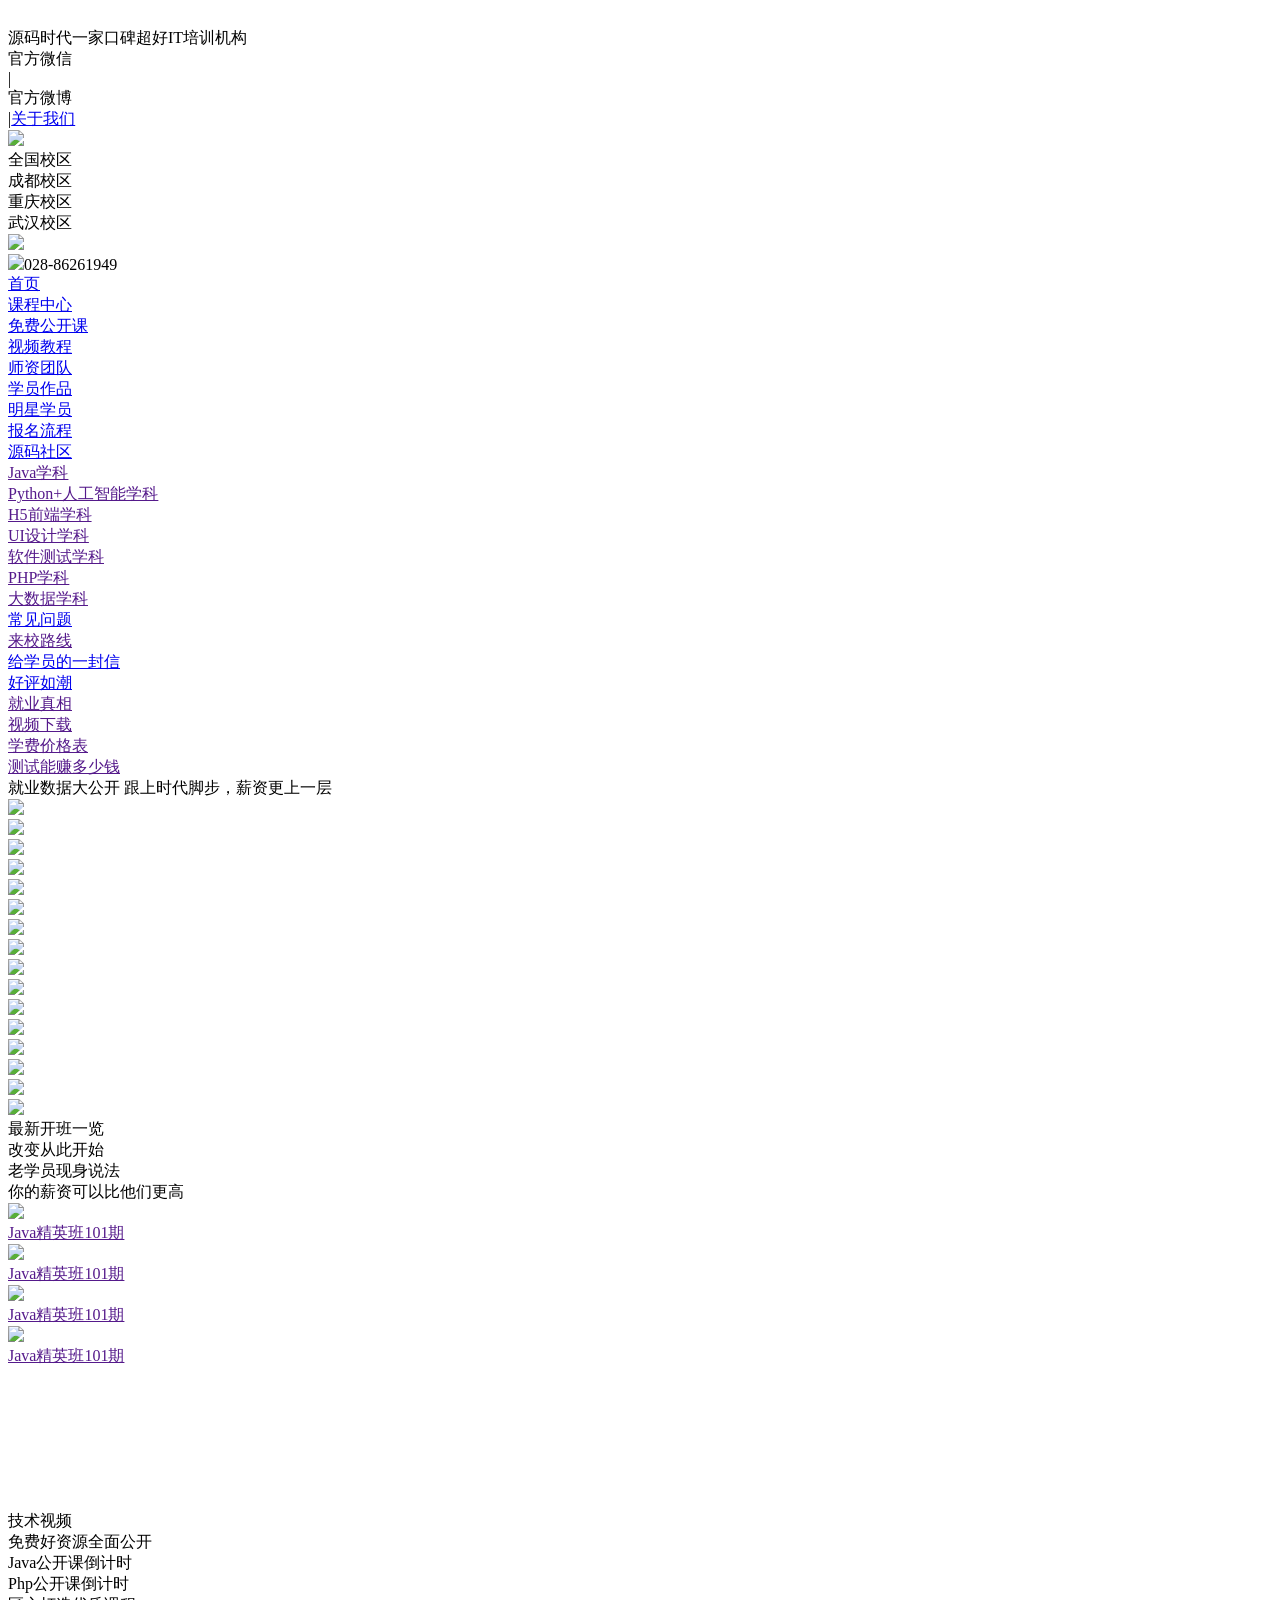
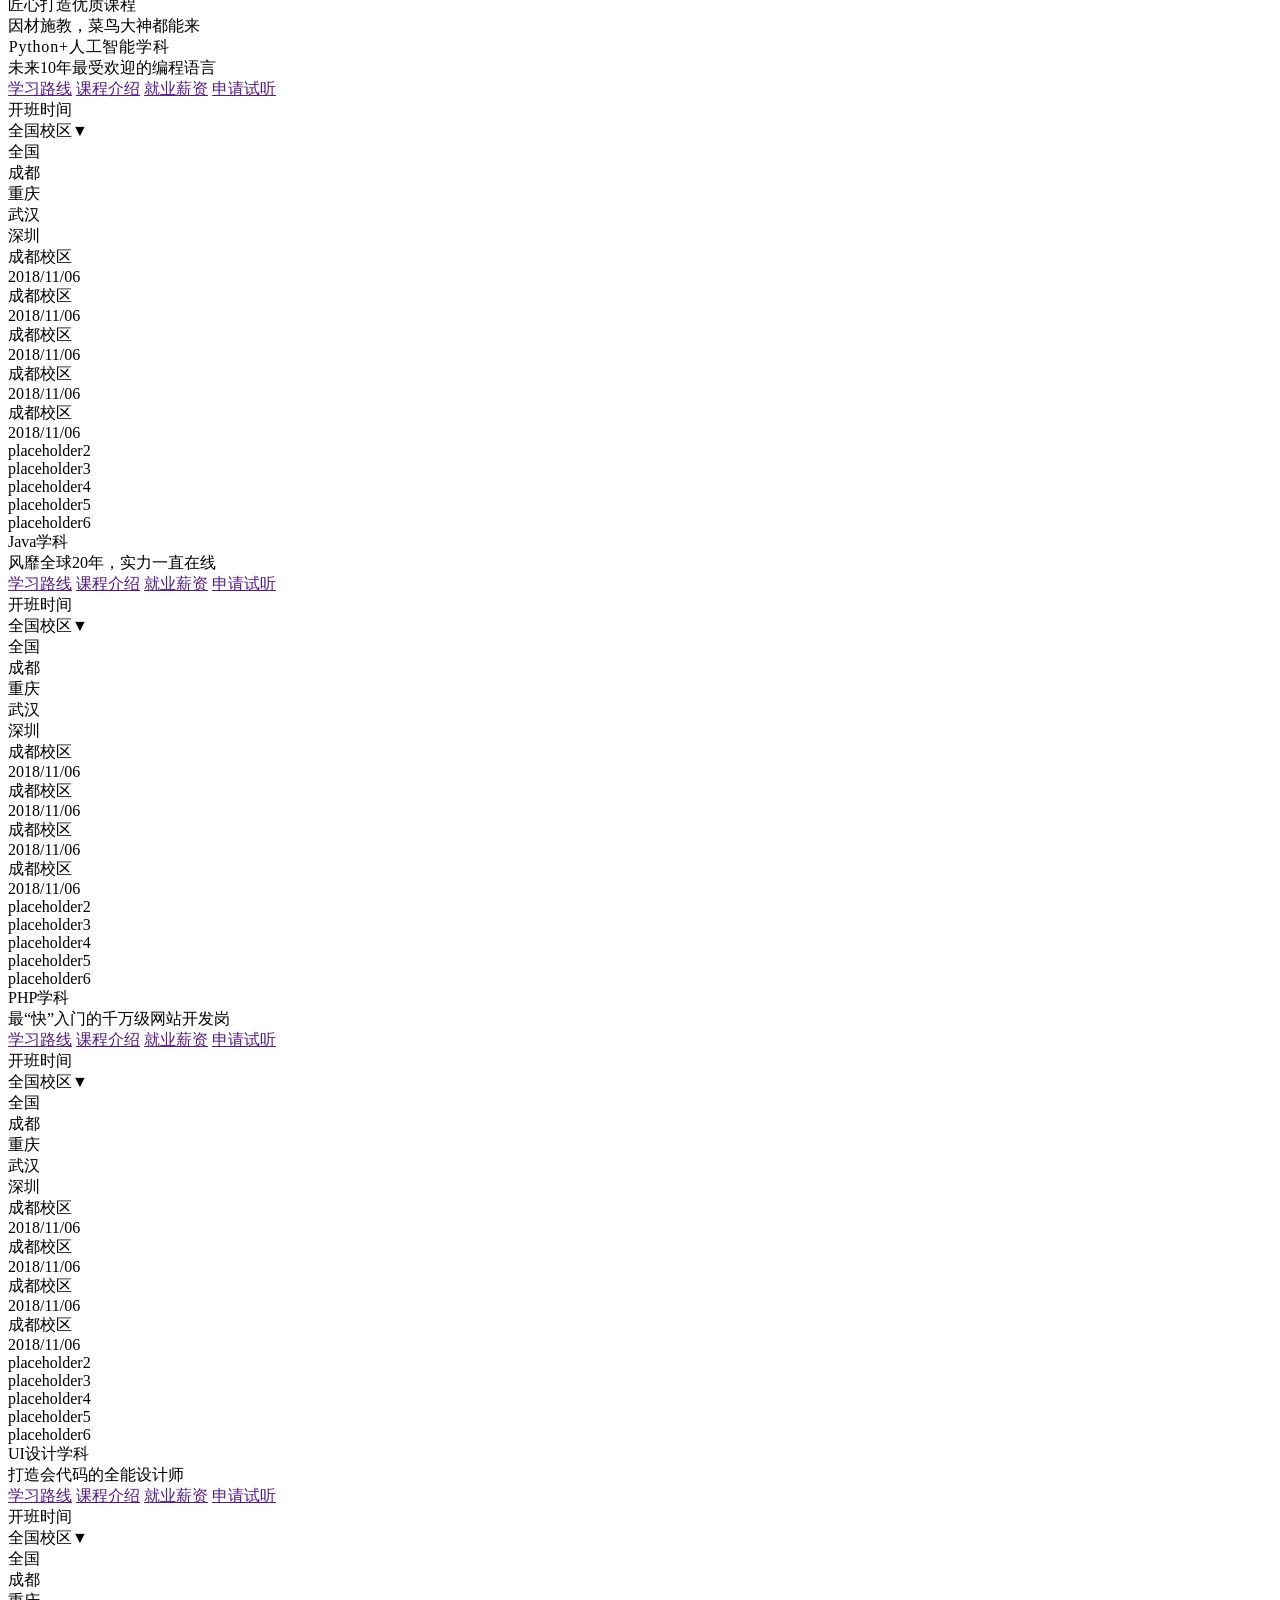
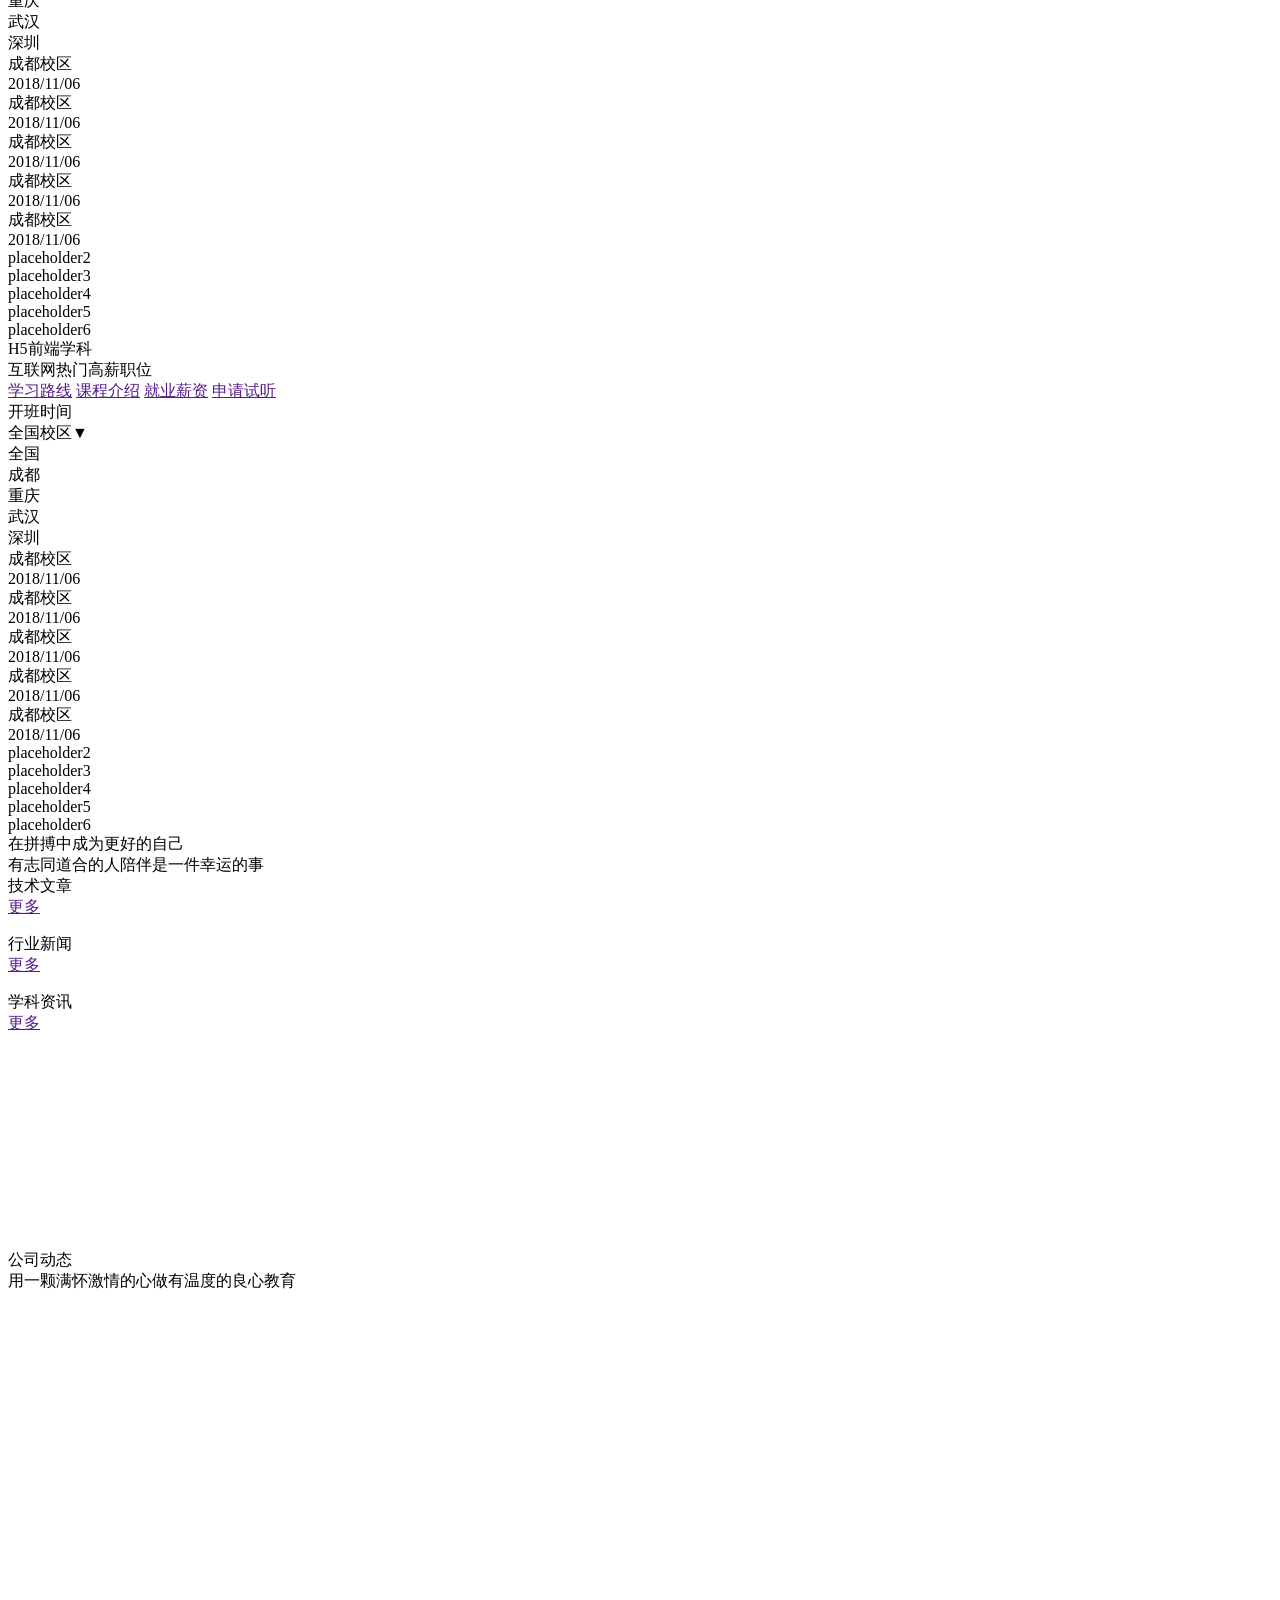
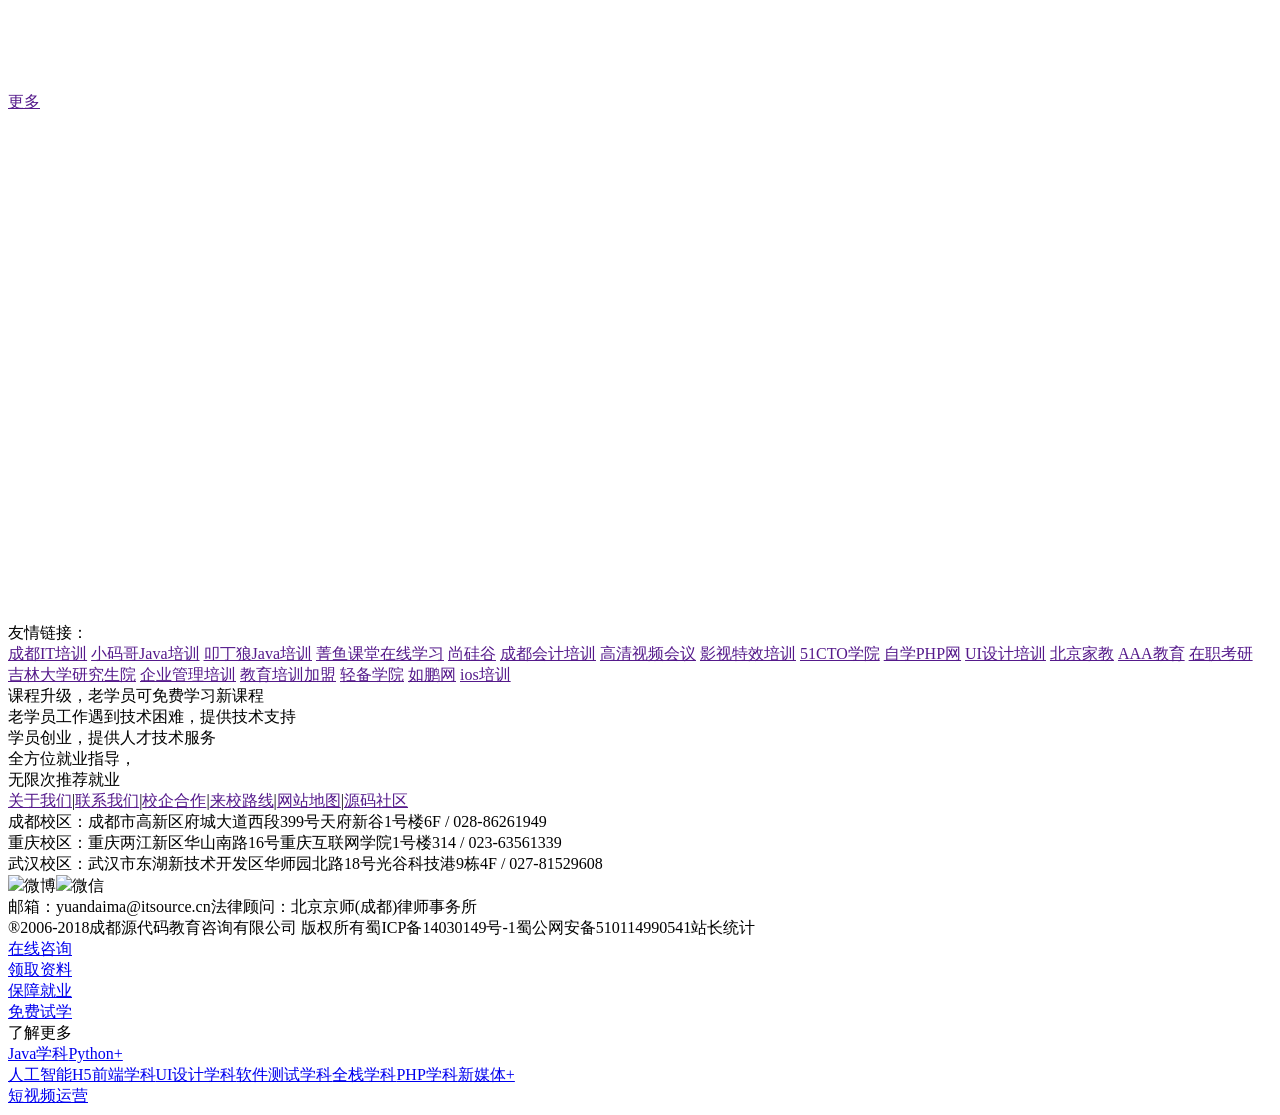
==== src/main/webapp/home/index.html @ 22bced65 "commit" ====
<!DOCTYPE html>
<html lang="zh">
<head>
    <meta charset="utf-8"/>
    <meta http-equiv="X-UA-Compatible" content="IE=edge">
    <meta name="renderer" content="webkit">
    <title></title>

    <link rel="stylesheet" type="text/css" href="/static/home/css/normalize-8.0.0.css"/>
    <link rel="stylesheet" type="text/css" href="/static/home/css/normalize-8.0.0-plus_20181022.css"/>
    <link rel="stylesheet" type="text/css" href="/static/home/css/basic(PC)_20190712.css "/>

    <script src="/static/home/js/jquery-1.12.4.min.js" type="text/javascript" charset="utf-8"></script>
    <link rel="stylesheet" type="text/css" href="/static/home/css/swiper.min.css "/>

    <link rel="stylesheet" type="text/css" href="/static/home/css/categoriesColors(PC)_20181204.css"/>
    <link rel="stylesheet" type="text/css" href="/static/home/css/header(PC)_20181022.css"/>
    <link rel="stylesheet" type="text/css" href="/static/home/css/footer(PC)_20181022.css"/>
    <link rel="stylesheet" type="text/css" href="/static/home/css/side-bar(PC)_20190515.css"/>
    <link rel="stylesheet" type="text/css" href="/static/home/css/index.css "/>
</head>
<body class="flex-box">
<div class="frame header" id="header_banner">
    <div class="container" style="background-image: url(/static/home/img/header_ad.png)"><img
            src="/static/home/img/header_ad.png" style="opacity: 0"/></div>
</div>
<div class="frame header" id="header_wx-wb">
    <div class="panel flex-box">
        <div>源码时代一家口碑超好IT培训机构</div>
        <div>
            <div class="wx">官方微信</div>
            |
            <div class="wb">官方微博</div>
            |<a target="_blank" href="about-us.html">关于我们</a></div>
    </div>
</div>
<div class="frame header" id="header_navigator">
    <div class="panel flex-box">
        <div class="logo_n_regions flex-box"><a class="logo" href="index.html"><img
                src="/static/home/img/header_logo.png"/></a>
            <div class="regions flex-box"><a class="wrapper flex-box activated"
                                             style="background-image: url(/static/home/img/header_region_all.png)"><span
                    class="text">全国校区</span></a>
                <div class="splitter"></div>
                <a class="wrapper flex-box" style="background-image: url(/static/home/img/header_region_cd.png)"><span
                        class="text">成都校区</span></a>
                <div class="splitter"></div>
                <a class="wrapper flex-box" style="background-image: url(/static/home/img/header_region_cq.png)"><span
                        class="text">重庆校区</span></a>
                <div class="splitter"></div>
                <a class="wrapper flex-box" style="background-image: url(/static/home/img/header_region_wh.png)"><span
                        class="text">武汉校区</span></a></div>
        </div>
        <div class="motto_n_phone"><img class="motto" src="/static/home/img/header_motto.png"/>
            <div class="phone"><img class="icon" src="/static/home/img/header_phone_icon.png"/><span>028-86261949</span>
            </div>
        </div>
    </div>
    <div class="panel flex-box">
        <div class="links flex-box"><a target="_blank" href="index.html" class="activated">
            <div class="text">首页</div>
        </a><a target="_blank" href="courseWeb.html" id="categories-menu-trigger">
            <div class="text">课程中心</div>
        </a><a target="_blank" href="public-classes.html">
            <div class="text">免费公开课</div>
        </a><a target="_blank" href="videos.html">
            <div class="text">视频教程</div>
        </a><a target="_blank" href="teachers.html">
            <div class="text">师资团队</div>
        </a><a target="_blank" href="works.html">
            <div class="text">学员作品</div>
        </a><a target="_blank" href="alumns.html">
            <div class="text">明星学员</div>
        </a><a target="_blank" href="enroll.html">
            <div class="text">报名流程</div>
        </a><a target="_blank" href=".html">
            <div class="text">源码社区</div>
        </a></div>
    </div>
    <div id="categories-menu" class="flex-box deactivated"><a class="flex-box" category="java" target="_blank" href="">
        <div class="text">Java学科</div>
    </a><a class="flex-box" category="python" target="_blank" href="">
        <div class="text">Python+人工智能学科</div>
    </a><a class="flex-box" category="h5" target="_blank" href="">
        <div class="text">H5前端学科</div>
    </a><a class="flex-box" category="ui" target="_blank" href="">
        <div class="text">UI设计学科</div>
    </a><a class="flex-box" category="software-test" target="_blank" href="">
        <div class="text">软件测试学科</div>
    </a><a class="flex-box" category="php" target="_blank" href="">
        <div class="text">PHP学科</div>
    </a><a class="flex-box" category="bigdata" target="_blank" href="">
        <div class="text">大数据学科</div>
    </a></div>
</div>
<script>
    $("#categories-menu-trigger").remove();
    $("#categories-menu [category]").each(function () {
        $(this).prepend('<div class="icon" style="background-image: url(/static/home/img/index/category_' + $(this).attr("category") + '_icon.png);"></div>');
    });
    $("#categories-menu").wrap('<div id="categories-menu-wrapper">');
    $("#header_navigator .links").before($("#categories-menu-wrapper"));
    $("#categories-menu").fadeIn(1);
</script>
<div class="frame center">
    <div class="container swiper-container" id="banner">
        <div class="swiper-wrapper" id="img-x">
            <!--轮播图-->
        </div>
        <div class="swiper-pagination"></div>
        <script>
            $(function () {
                var bannerSwiper = new Swiper('#banner.swiper-container', {
                    autoplay: {disableOnInteraction: false},
                    loop: true,
                    pagination: {
                        el: '.swiper-pagination',
                        bulletElement: 'div',
                        clickable: true
                    },
                    lazy: true
                });
                $("#banner .swiper-slide")
                    .mouseenter(function () {
                        bannerSwiper.autoplay.stop();
                    })
                    .mouseleave(function () {
                        bannerSwiper.autoplay.start();
                    });

				//轮播图列表
				$.ajax({
					type:"get",
					url: "/client/indexCarousel",
					success : function(data) {
						$(data).each(function(index,obj) {
							 $(".swiper-wrapper").append('<a target="_blank" href=""  class="swiper-slide swiper-lazy" data-background="'+'..'+obj.path+'"><div class="swiper-lazy-preloader"></div></a>')
						})
					}
				})
            });
        </script>
    </div>
    <div class="container">
        <div class="panel" id="quick-access">
            <div class="content flex-box">
                <div class="wrapper flex-box">
                    <a target="_blank" href="FAQ.html">常见问题</a>
                    <div class="splitter"></div>
                    <a target="_blank" href="">来校路线</a>
                </div>
                <a target="_blank" href="intro.html" class="wrapper flex-box">
                    <div class="icon"
                         style="background-image: url(/static/home/img/index/quick-access1_icon.png), url(/static/home/img/index/quick-access1_icon_hovered.png);"></div>
                    <div class="text">给学员的一封信</div>
                </a>
                <a target="_blank" href="feedbacks.html" class="wrapper flex-box">
                    <div class="icon"
                         style="background-image: url(/static/home/img/index/quick-access2_icon.png), url(/static/home/img/index/quick-access2_icon_hovered.png);"></div>
                    <div class="text">好评如潮</div>
                </a>
                <a target="_blank" href="" class="wrapper flex-box activated">
                    <div class="icon"
                         style="background-image: url(/static/home/img/index/quick-access3_icon.png), url(/static/home/img/index/quick-access3_icon_hovered.png);"></div>
                    <div class="text">就业真相</div>
                </a>
                <a target="_blank" href="" class="wrapper flex-box">
                    <div class="icon"
                         style="background-image: url(/static/home/img/index/quick-access4_icon.png), url(/static/home/img/index/quick-access4_icon_hovered.png);"></div>
                    <div class="text">视频下载</div>
                </a>
                <a target="_blank" href="" class="wrapper flex-box">
                    <div class="icon"
                         style="background-image: url(/static/home/img/index/quick-access5_icon.png), url(/static/home/img/index/quick-access5_icon_hovered.png);"></div>
                    <div class="text">学费价格表</div>
                </a>
                <a target="_blank" href="" class="wrapper flex-box">
                    <div class="icon"
                         style="background-image: url(/static/home/img/index/quick-access6_icon.png), url(/static/home/img/index/quick-access6_icon_hovered.png);"></div>
                    <div class="text">测试能赚多少钱</div>
                </a>
            </div>
            <script>
                $(function () {
                    $("#quick-access").on("mouseenter", "a.wrapper", function () {
                        $(this).siblings(".activated").removeClass("activated").end().addClass("activated");
                    });
                });
            </script>
        </div>
        <div class="panel" id="employment">
            <div class="title-bar flex-box">
                <span class="title">就业数据大公开</span>
                <span class="subtitle">跟上时代脚步，薪资更上一层</span>
            </div>
            <div class="content">
                <div class="flex-box" id="salary-data">
                    <a class="wrapper"
                       style="background-image: url(/static/home/img/index/salary-data_placeholder1.jpg);"
                       target="_blank" href=""></a>
                    <a class="wrapper"
                       style="background-image: url(/static/home/img/index/salary-data_placeholder1.jpg);"
                       target="_blank" href=""></a>
                    <a class="wrapper"
                       style="background-image: url(/static/home/img/index/salary-data_placeholder2.jpg);"
                       target="_blank" href=""></a>
                    <a class="wrapper"
                       style="background-image: url(/static/home/img/index/salary-data_placeholder2.jpg);"
                       target="_blank" href=""></a>
                    <a class="wrapper"
                       style="background-image: url(/static/home/img/index/salary-data_placeholder3.jpg);"
                       target="_blank" href=""></a>
                    <a class="wrapper"
                       style="background-image: url(/static/home/img/index/salary-data_placeholder3.jpg);"
                       target="_blank" href=""></a>
                    <a class="wrapper"
                       style="background-image: url(/static/home/img/index/salary-data_placeholder3.jpg);"
                       target="_blank" href=""></a>
                    <a class="wrapper"
                       style="background-image: url(/static/home/img/index/salary-data_placeholder4.jpg);"
                       target="_blank" href=""></a>
                    <a class="wrapper"
                       style="background-image: url(/static/home/img/index/salary-data_placeholder4.jpg);"
                       target="_blank" href=""></a>
                    <a class="wrapper"
                       style="background-image: url(/static/home/img/index/salary-data_placeholder4.jpg);"
                       target="_blank" href=""></a>
                </div>
                <div id="feedbacks">
                    <div class="swiper-container">
                        <div class="swiper-wrapper">
                            <div class="swiper-slide"><img src="/static/home/img/index/feedback1.png"/></div>
                            <div class="swiper-slide"><img src="/static/home/img/index/feedback2.png"/></div>
                            <div class="swiper-slide"><img src="/static/home/img/index/feedback1.png"/></div>
                            <div class="swiper-slide"><img src="/static/home/img/index/feedback2.png"/></div>
                            <div class="swiper-slide"><img src="/static/home/img/index/feedback1.png"/></div>
                            <div class="swiper-slide"><img src="/static/home/img/index/feedback2.png"/></div>
                            <div class="swiper-slide"><img src="/static/home/img/index/feedback1.png"/></div>
                            <div class="swiper-slide"><img src="/static/home/img/index/feedback2.png"/></div>
                            <div class="swiper-slide"><img src="/static/home/img/index/feedback1.png"/></div>
                            <div class="swiper-slide"><img src="/static/home/img/index/feedback2.png"/></div>
                            <div class="swiper-slide"><img src="/static/home/img/index/feedback1.png"/></div>
                            <div class="swiper-slide"><img src="/static/home/img/index/feedback2.png"/></div>
                            <div class="swiper-slide"><img src="/static/home/img/index/feedback1.png"/></div>
                            <div class="swiper-slide"><img src="/static/home/img/index/feedback2.png"/></div>
                            <div class="swiper-slide"><img src="/static/home/img/index/feedback1.png"/></div>
                            <div class="swiper-slide"><img src="/static/home/img/index/feedback2.png"/></div>
                        </div>
                    </div>
                </div>
            </div>
            <script>
                $(function () {
                    // Swiper.
                    var feedbacksSwiper = new Swiper('#feedbacks .swiper-container', {
                        speed: 3000,
                        autoplay: {disableOnInteraction: false},
                        slidesOffsetBefore: -50,
                        loop: true,
                        disableOnInteraction: false,
                        slidesPerView: 5,
                        lazy: true
                    });
                    $("#feedbacks .swiper-slide")
                        .mouseenter(function () {
                            feedbacksSwiper.autoplay.stop();
                        })
                        .mouseleave(function () {
                            feedbacksSwiper.autoplay.start();
                        });
                });
            </script>
        </div>
        <div class="panel" id="starteds">
            <div class="title-bar flex-box">
                <div class="title">最新开班一览</div>
                <div class="subtitle">改变从此开始</div>
            </div>
            <div class="content flex-box">
                <a target="_blank" href="" class="wrapper">
                    <div class="photo" style="background-image: url(/static/home/img/index/started1.png)"></div>
                    <div class="text ellipsis-line" title="标题标题标题标题标题标题标题标题"></div>
                </a>
                <a target="_blank" href="" class="wrapper">
                    <div class="photo" style="background-image: url(/static/home/img/index/started1.png)"></div>
                    <div class="text ellipsis-line" title="标题标题标题标题标题标题标题标题"></div>
                </a>
                <a target="_blank" href="" class="wrapper">
                    <div class="photo" style="background-image: url(/static/home/img/index/started1.png)"></div>
                    <div class="text ellipsis-line" title="标题标题标题标题标题标题标题标题"></div>
                </a>
                <a target="_blank" href="" class="wrapper">
                    <div class="photo" style="background-image: url(/static/home/img/index/started1.png)"></div>
                    <div class="text ellipsis-line" title="标题标题标题标题标题标题标题标题"></div>
                </a>
            </div>
        </div>
        <div class="panel" id="alumn">
            <div class="title-bar flex-box">
                <div class="title">老学员现身说法</div>
                <div class="subtitle">你的薪资可以比他们更高</div>
            </div>
            <div class="content flex-box">
                <a target="_blank" href="" class="wrapper">
                    <div class="photo-wrapper" style="background-image:url(/static/home/img/index/alumn_photo.jpg)">
                        <div class="play flex-box">
                            <img src="/static/home/img/index/alumn_play.png"/>
                        </div>
                    </div>
                    <div class="text-wrapper ">
                        <div class="grade">Java精英班101期</div>
                        <div class="description ellipsis-line" title="标题标题标题标题标题标题标题标题标题标题标题标题标题标题标题标题"></div>
                    </div>
                </a>
                <a target="_blank" href="" class="wrapper">
                    <div class="photo-wrapper" style="background-image:url(/static/home/img/index/alumn_photo.jpg)">
                        <div class="play flex-box">
                            <img src="/static/home/img/index/alumn_play.png"/>
                        </div>
                    </div>
                    <div class="text-wrapper ellipsis-line">
                        <div class="grade">Java精英班101期</div>
                        <div class="description" title="标题标题标题标题标题标题标题标题"></div>
                    </div>
                </a>
                <a target="_blank" href="" class="wrapper">
                    <div class="photo-wrapper" style="background-image:url(/static/home/img/index/alumn_photo.jpg)">
                        <div class="play flex-box">
                            <img src="/static/home/img/index/alumn_play.png"/>
                        </div>
                    </div>
                    <div class="text-wrapper ellipsis-line">
                        <div class="grade">Java精英班101期</div>
                        <div class="description" title="标题标题标题标题标题标题标题标题"></div>
                    </div>
                </a>
                <a target="_blank" href="" class="wrapper">
                    <div class="photo-wrapper" style="background-image:url(/static/home/img/index/alumn_photo.jpg)">
                        <div class="play flex-box">
                            <img src="/static/home/img/index/alumn_play.png"/>
                        </div>
                    </div>
                    <div class="text-wrapper ellipsis-line">
                        <div class="grade">Java精英班101期</div>
                        <div class="description" title="标题标题标题标题标题标题标题标题"></div>
                    </div>
                </a>
            </div>
            <div id="memo">
                <div class="swiper-container">
                    <div class="swiper-wrapper">
                        <div class="swiper-slide"><img class="swiper-lazy"
                                                       data-src="/static/home/img/index/alumn_memo.png"/>
                            <div class="swiper-lazy-preloader"></div>
                        </div>
                        <div class="swiper-slide"><img class="swiper-lazy"
                                                       data-src="/static/home/img/index/alumn_memo.png"/>
                            <div class="swiper-lazy-preloader"></div>
                        </div>
                        <div class="swiper-slide"><img class="swiper-lazy"
                                                       data-src="/static/home/img/index/alumn_memo.png"/>
                            <div class="swiper-lazy-preloader"></div>
                        </div>
                        <div class="swiper-slide"><img class="swiper-lazy"
                                                       data-src="/static/home/img/index/alumn_memo.png"/>
                            <div class="swiper-lazy-preloader"></div>
                        </div>
                        <div class="swiper-slide"><img class="swiper-lazy"
                                                       data-src="/static/home/img/index/alumn_memo.png"/>
                            <div class="swiper-lazy-preloader"></div>
                        </div>
                        <div class="swiper-slide"><img class="swiper-lazy"
                                                       data-src="/static/home/img/index/alumn_memo.png"/>
                            <div class="swiper-lazy-preloader"></div>
                        </div>
                        <div class="swiper-slide"><img class="swiper-lazy"
                                                       data-src="/static/home/img/index/alumn_memo.png"/>
                            <div class="swiper-lazy-preloader"></div>
                        </div>
                        <div class="swiper-slide"><img class="swiper-lazy"
                                                       data-src="/static/home/img/index/alumn_memo.png"/>
                            <div class="swiper-lazy-preloader"></div>
                        </div>
                    </div>
                </div>
            </div>
            <script>
                $(function () {
                    // Swiper.
                    var memoSwiper = new Swiper('#memo .swiper-container', {
                        speed: 3000,
                        autoplay: {disableOnInteraction: false},
                        loop: true,
                        disableOnInteraction: false,
                        slidesOffsetBefore: 84,
                        slidesPerView: 4,
                        lazy: true
                    });
                    $("#memo .swiper-slide")
                        .mouseenter(function () {
                            memoSwiper.autoplay.stop();
                        })
                        .mouseleave(function () {
                            memoSwiper.autoplay.start();
                        });
                });
            </script>
        </div>
        <div class="panel" id="tech-video">
            <div class="title-bar flex-box">
                <div class="title">技术视频</div>
                <div class="subtitle">免费好资源全面公开</div>
            </div>
            <div class="content flex-box">
                <div class="swiper-container" id="tech-video-left">
                    <div class="swiper-wrapper">
                        <div class="swiper-slide swiper-lazy"
                             data-background="/static/home/img/index/tech-video_left1.png">
                            <div class="swiper-lazy-preloader"></div>
                            <div class="mask flex-box">
                                <div class="timer">
                                    <div data-countdown="2020/1/28 12:00:00"></div>
                                    <div>Java公开课倒计时</div>
                                </div>
                            </div>
                        </div>
                        <div class="swiper-slide swiper-lazy"
                             data-background="/static/home/img/index/placeholder_600x400.png">
                            <div class="swiper-lazy-preloader"></div>
                            <div class="mask flex-box">
                                <!--<div class="timer">
                                    <div data-countdown="2021/1/28 12:00:00"></div>
                                    <div>划水公开课倒计时</div>
                                </div>-->
                            </div>
                        </div>
                        <div class="swiper-slide swiper-lazy"
                             data-background="/static/home/img/index/tech-video_left1.png">
                            <div class="swiper-lazy-preloader"></div>
                            <div class="mask flex-box">
                                <div class="timer">
                                    <div data-countdown="2022/1/28 12:00:00"></div>
                                    <div>Php公开课倒计时</div>
                                </div>
                            </div>
                        </div>
                        <div class="swiper-slide swiper-lazy"
                             data-background="/static/home/img/index/placeholder_600x400.png">
                            <div class="swiper-lazy-preloader"></div>
                            <!--<div class="mask flex-box">
                                <div class="timer">
                                    <div data-countdown="2023/1/28 12:00:00"></div>
                                    <div>摸鱼公开课倒计时</div>
                                </div>
                            </div>-->
                        </div>
                    </div>
                    <div class="swiper-button-prev deactivated"></div>
                    <div class="swiper-button-next deactivated"></div>
                    <div class="swiper-pagination"></div>
                </div>
                <div class="flex-box" id="tech-video-right">
                    <a target="_blank" href="" class="wrapper"
                       style="background-image: url(/static/home/img/index/tech-video_right1.png);"></a>
                    <a target="_blank" href="" class="wrapper"
                       style="background-image: url(/static/home/img/index/tech-video_right2.png);"></a>
                    <a target="_blank" href="" class="wrapper"
                       style="background-image: url(/static/home/img/index/tech-video_right3.png);"></a>
                    <a target="_blank" href="" class="wrapper"
                       style="background-image: url(/static/home/img/index/tech-video_right4.png);"></a>
                    <a target="_blank" href="" class="wrapper"
                       style="background-image: url(/static/home/img/index/tech-video_right5.png);"></a>
                    <a target="_blank" href="" class="wrapper"
                       style="background-image: url(/static/home/img/index/tech-video_right6.png);"></a>
                    <a target="_blank" href="" class="wrapper"
                       style="background-image: url(/static/home/img/index/tech-video_right7.png);"></a>
                    <a target="_blank" href="" class="wrapper"
                       style="background-image: url(/static/home/img/index/tech-video_right8.png);"></a>
                    <a target="_blank" href="" class="wrapper"
                       style="background-image: url(/static/home/img/index/tech-video_right9.png);"></a>
                </div>
            </div>
            <script>
                $(function () {
                    // Swiper.
                    var techVideoSwiper = new Swiper('#tech-video-left.swiper-container', {
                        autoplay: {disableOnInteraction: false},
                        loop: true,
                        navigation: {
                            nextEl: '.swiper-button-next',
                            prevEl: '.swiper-button-prev',
                        },
                        pagination: {
                            el: '.swiper-pagination',
                            bulletElement: 'div',
                            clickable: true
                        },
                        lazy: true
                    });
                    $("#tech-video-left")
                        .mouseenter(function () {
                            $("#tech-video-left .swiper-button-prev, #tech-video-left .swiper-button-next").removeClass("deactivated");
                        })
                        .mouseleave(function () {
                            $("#tech-video-left .swiper-button-prev, #tech-video-left .swiper-button-next").addClass("deactivated");
                        });
                    $("#tech-video-left .swiper-slide")
                        .mouseenter(function () {
                            techVideoSwiper.autoplay.stop();
                        })
                        .mouseleave(function () {
                            techVideoSwiper.autoplay.start();
                        });

                    // Countdown.
                    $('#tech-video-left [data-countdown]').each(function () {
                        var $_this = $(this), finalDate = $(this).data('countdown');
                        $_this.countdown(finalDate)
                            .on('update.countdown', function (event) {
                                var deadline = event.strftime('<b>%D</b>天 <b>%H</b>时 <b>%M</b>分 <b>%S</b>秒');
                                $_this.html(deadline);
                            })
                            .on('finish.countdown', function (event) {
                                $_this.html('<div>已过期</div>');
                            });
                    });

                    // Hover aniamte.
                    $("#tech-video-right .wrapper").append('<div class="halo a"></div><div class="halo b"></div><div class="halo c"></div><div class="halo d"></div>');
                });
            </script>
        </div>
        <div class="panel" id="courses-center">
            <div class="title-bar flex-box">
                <div class="title">匠心打造优质课程</div>
                <div class="subtitle">因材施教，菜鸟大神都能来</div>
            </div>
            <div class="content flex-box" category="python">
                <div class="banner">
                    <div class="sectitle" style="letter-spacing: 0.05em; text-indent: 0.05em;">Python+人工智能学科</div>
                    <div class="subsectitle">未来10年最受欢迎的编程语言</div>
                </div>
                <div class="class flex-box">
                    <div class="links flex-box">
                        <a target="_blank" href="" class="wrapper">学习路线</a>
                        <a target="_blank" href="" class="wrapper">课程介绍</a>
                        <a target="_blank" href="" class="wrapper">就业薪资</a>
                        <a target="_blank" href="" class="wrapper">申请试听</a>
                    </div>
                    <div class="ads swiper-container">
                        <div class="swiper-wrapper">
                            <div class="swiper-slide"
                                 style="background-image: url(/static/home/img/index/course_ads_placeholder.png)"></div>
                            <div class="swiper-slide"
                                 style="background-image: url(/static/home/img/index/placeholder_550x110.png)"></div>
                        </div>
                    </div>
                </div>
                <div class="date-list">
                    <div class="sectitle-bar flex-box">
                        <div class="sectitle">开班时间</div>
                        <div class="region">
                            <div class="selected"><span class="text">全国</span>校区<span class="select">▼</span></div>
                            <div class="candidates flex-box" tabs-keel="region-python">
                                <div class="candidate tab active">全国</div>
                                <div class="candidate tab">成都</div>
                                <div class="candidate tab">重庆</div>
                                <div class="candidate tab">武汉</div>
                                <div class="candidate tab">深圳</div>
                            </div>
                        </div>
                    </div>
                    <div tabs-panels-keel="region-python">
                        <div class="tab-panel active">
                            <div class="flex-box" isclassopened="true">
                                <div class="region">成都校区</div>
                                <div class="date">2018/11/06</div>
                                <a class="entrance" target="_blank" href=""></a>
                            </div>
                            <div class="flex-box" isclassopened="true">
                                <div class="region">成都校区</div>
                                <div class="date">2018/11/06</div>
                                <a class="entrance" target="_blank" href=""></a>
                            </div>
                            <div class="flex-box" isclassopened="true">
                                <div class="region">成都校区</div>
                                <div class="date">2018/11/06</div>
                                <a class="entrance" target="_blank" href=""></a>
                            </div>
                            <div class="flex-box" isclassopened="false">
                                <div class="region">成都校区</div>
                                <div class="date">2018/11/06</div>
                                <a class="entrance" target="_blank" href=""></a>
                            </div>
                            <div class="flex-box" isclassopened="false">
                                <div class="region">成都校区</div>
                                <div class="date">2018/11/06</div>
                                <a class="entrance" target="_blank" href=""></a>
                            </div>
                        </div>
                        <div class="tab-panel">
                            placeholder2
                        </div>
                        <div class="tab-panel">
                            placeholder3
                        </div>
                        <div class="tab-panel">
                            placeholder4
                        </div>
                        <div class="tab-panel">
                            placeholder5
                        </div>
                        <div class="tab-panel">
                            placeholder6
                        </div>
                    </div>
                </div>
            </div>
            <div class="content flex-box" category="java">
                <div class="banner">
                    <div class="sectitle">Java学科</div>
                    <div class="subsectitle">风靡全球20年，实力一直在线</div>
                </div>
                <div class="class flex-box">
                    <div class="links flex-box">
                        <a target="_blank" href="" class="wrapper">学习路线</a>
                        <a target="_blank" href="" class="wrapper">课程介绍</a>
                        <a target="_blank" href="" class="wrapper">就业薪资</a>
                        <a target="_blank" href="" class="wrapper">申请试听</a>
                    </div>
                    <div class="ads swiper-container">
                        <div class="swiper-wrapper">
                            <div class="swiper-slide swiper-lazy"
                                 data-background="/static/home/img/index/course_ads_placeholder.png"></div>
                            <div class="swiper-slide swiper-lazy"
                                 data-background="/static/home/img/index/placeholder_550x110.png"></div>
                        </div>
                    </div>
                </div>
                <div class="date-list">
                    <div class="sectitle-bar flex-box">
                        <div class="sectitle">开班时间</div>
                        <div class="region">
                            <div class="selected"><span class="text">全国</span>校区<span class="select">▼</span></div>
                            <div class="candidates flex-box" tabs-keel="region-java">
                                <div class="candidate tab active">全国</div>
                                <div class="candidate tab">成都</div>
                                <div class="candidate tab">重庆</div>
                                <div class="candidate tab">武汉</div>
                                <div class="candidate tab">深圳</div>
                            </div>
                        </div>
                    </div>
                    <div tabs-panels-keel="region-java">
                        <div class="tab-panel active">
                            <div class="flex-box" isclassopened="true">
                                <div class="region">成都校区</div>
                                <div class="date">2018/11/06</div>
                                <a class="entrance" target="_blank" href=""></a>
                            </div>
                            <div class="flex-box" isclassopened="true">
                                <div class="region">成都校区</div>
                                <div class="date">2018/11/06</div>
                                <a class="entrance" target="_blank" href=""></a>
                            </div>
                            <div class="flex-box" isclassopened="false">
                                <div class="region">成都校区</div>
                                <div class="date">2018/11/06</div>
                                <a class="entrance" target="_blank" href=""></a>
                            </div>
                            <div class="flex-box" isclassopened="false">
                                <div class="region">成都校区</div>
                                <div class="date">2018/11/06</div>
                                <a class="entrance" target="_blank" href=""></a>
                            </div>
                        </div>
                        <div class="tab-panel">
                            placeholder2
                        </div>
                        <div class="tab-panel">
                            placeholder3
                        </div>
                        <div class="tab-panel">
                            placeholder4
                        </div>
                        <div class="tab-panel">
                            placeholder5
                        </div>
                        <div class="tab-panel">
                            placeholder6
                        </div>
                    </div>
                </div>
            </div>
            <div class="content flex-box" category="php">
                <div class="banner">
                    <div class="sectitle">PHP学科</div>
                    <div class="subsectitle">最“快”入门的千万级网站开发岗</div>
                </div>
                <div class="class flex-box">
                    <div class="links flex-box">
                        <a target="_blank" href="" class="wrapper">学习路线</a>
                        <a target="_blank" href="" class="wrapper">课程介绍</a>
                        <a target="_blank" href="" class="wrapper">就业薪资</a>
                        <a target="_blank" href="" class="wrapper">申请试听</a>
                    </div>
                    <div class="ads swiper-container">
                        <div class="swiper-wrapper">
                            <div class="swiper-slide swiper-lazy"
                                 data-background="/static/home/img/index/course_ads_placeholder.png"></div>
                            <div class="swiper-slide swiper-lazy"
                                 data-background="/static/home/img/index/placeholder_550x110.png"></div>
                        </div>
                    </div>
                </div>
                <div class="date-list">
                    <div class="sectitle-bar flex-box">
                        <div class="sectitle">开班时间</div>
                        <div class="region">
                            <div class="selected"><span class="text">全国</span>校区<span class="select">▼</span></div>
                            <div class="candidates flex-box" tabs-keel="region-php">
                                <div class="candidate tab active">全国</div>
                                <div class="candidate tab">成都</div>
                                <div class="candidate tab">重庆</div>
                                <div class="candidate tab">武汉</div>
                                <div class="candidate tab">深圳</div>
                            </div>
                        </div>
                    </div>
                    <div tabs-panels-keel="region-php">
                        <div class="tab-panel active">
                            <div class="flex-box" isclassopened="true">
                                <div class="region">成都校区</div>
                                <div class="date">2018/11/06</div>
                                <a class="entrance" target="_blank" href=""></a>
                            </div>
                            <div class="flex-box" isclassopened="false">
                                <div class="region">成都校区</div>
                                <div class="date">2018/11/06</div>
                                <a class="entrance" target="_blank" href=""></a>
                            </div>
                            <div class="flex-box" isclassopened="false">
                                <div class="region">成都校区</div>
                                <div class="date">2018/11/06</div>
                                <a class="entrance" target="_blank" href=""></a>
                            </div>
                            <div class="flex-box" isclassopened="false">
                                <div class="region">成都校区</div>
                                <div class="date">2018/11/06</div>
                                <a class="entrance" target="_blank" href=""></a>
                            </div>
                        </div>
                        <div class="tab-panel">
                            placeholder2
                        </div>
                        <div class="tab-panel">
                            placeholder3
                        </div>
                        <div class="tab-panel">
                            placeholder4
                        </div>
                        <div class="tab-panel">
                            placeholder5
                        </div>
                        <div class="tab-panel">
                            placeholder6
                        </div>
                    </div>
                </div>
            </div>
            <div class="content flex-box" category="ui">
                <div class="banner">
                    <div class="sectitle">UI设计学科</div>
                    <div class="subsectitle">打造会代码的全能设计师</div>
                </div>
                <div class="class flex-box">
                    <div class="links flex-box">
                        <a target="_blank" href="" class="wrapper">学习路线</a>
                        <a target="_blank" href="" class="wrapper">课程介绍</a>
                        <a target="_blank" href="" class="wrapper">就业薪资</a>
                        <a target="_blank" href="" class="wrapper">申请试听</a>
                    </div>
                    <div class="ads swiper-container">
                        <div class="swiper-wrapper">
                            <div class="swiper-slide swiper-lazy"
                                 data-background="/static/home/img/index/course_ads_placeholder.png"></div>
                            <div class="swiper-slide swiper-lazy"
                                 data-background="/static/home/img/index/placeholder_550x110.png"></div>
                        </div>
                    </div>
                </div>
                <div class="date-list">
                    <div class="sectitle-bar flex-box">
                        <div class="sectitle">开班时间</div>
                        <div class="region">
                            <div class="selected"><span class="text">全国</span>校区<span class="select">▼</span></div>
                            <div class="candidates flex-box" tabs-keel="region-ui">
                                <div class="candidate tab active">全国</div>
                                <div class="candidate tab">成都</div>
                                <div class="candidate tab">重庆</div>
                                <div class="candidate tab">武汉</div>
                                <div class="candidate tab">深圳</div>
                            </div>
                        </div>
                    </div>
                    <div tabs-panels-keel="region-ui">
                        <div class="tab-panel active">
                            <div class="flex-box" isclassopened="true">
                                <div class="region">成都校区</div>
                                <div class="date">2018/11/06</div>
                                <a class="entrance" target="_blank" href=""></a>
                            </div>
                            <div class="flex-box" isclassopened="true">
                                <div class="region">成都校区</div>
                                <div class="date">2018/11/06</div>
                                <a class="entrance" target="_blank" href=""></a>
                            </div>
                            <div class="flex-box" isclassopened="true">
                                <div class="region">成都校区</div>
                                <div class="date">2018/11/06</div>
                                <a class="entrance" target="_blank" href=""></a>
                            </div>
                            <div class="flex-box" isclassopened="false">
                                <div class="region">成都校区</div>
                                <div class="date">2018/11/06</div>
                                <a class="entrance" target="_blank" href=""></a>
                            </div>
                            <div class="flex-box" isclassopened="false">
                                <div class="region">成都校区</div>
                                <div class="date">2018/11/06</div>
                                <a class="entrance" target="_blank" href=""></a>
                            </div>
                        </div>
                        <div class="tab-panel">
                            placeholder2
                        </div>
                        <div class="tab-panel">
                            placeholder3
                        </div>
                        <div class="tab-panel">
                            placeholder4
                        </div>
                        <div class="tab-panel">
                            placeholder5
                        </div>
                        <div class="tab-panel">
                            placeholder6
                        </div>
                    </div>
                </div>
            </div>
            <div class="content flex-box" category="h5">
                <div class="banner">
                    <div class="sectitle">H5前端学科</div>
                    <div class="subsectitle">互联网热门高薪职位</div>
                </div>
                <div class="class flex-box">
                    <div class="links flex-box">
                        <a target="_blank" href="" class="wrapper">学习路线</a>
                        <a target="_blank" href="" class="wrapper">课程介绍</a>
                        <a target="_blank" href="" class="wrapper">就业薪资</a>
                        <a target="_blank" href="" class="wrapper">申请试听</a>
                    </div>
                    <div class="ads swiper-container">
                        <div class="swiper-wrapper">
                            <div class="swiper-slide swiper-lazy"
                                 data-background="/static/home/img/index/course_ads_placeholder.png"></div>
                            <div class="swiper-slide swiper-lazy"
                                 data-background="/static/home/img/index/placeholder_550x110.png"></div>
                        </div>
                    </div>
                </div>
                <div class="date-list">
                    <div class="sectitle-bar flex-box">
                        <div class="sectitle">开班时间</div>
                        <div class="region">
                            <div class="selected"><span class="text">全国</span>校区<span class="select">▼</span></div>
                            <div class="candidates flex-box" tabs-keel="region-h5">
                                <div class="candidate tab active">全国</div>
                                <div class="candidate tab">成都</div>
                                <div class="candidate tab">重庆</div>
                                <div class="candidate tab">武汉</div>
                                <div class="candidate tab">深圳</div>
                            </div>
                        </div>
                    </div>
                    <div tabs-panels-keel="region-h5">
                        <div class="tab-panel active">
                            <div class="flex-box" isclassopened="true">
                                <div class="region">成都校区</div>
                                <div class="date">2018/11/06</div>
                                <a class="entrance" target="_blank" href=""></a>
                            </div>
                            <div class="flex-box" isclassopened="true">
                                <div class="region">成都校区</div>
                                <div class="date">2018/11/06</div>
                                <a class="entrance" target="_blank" href=""></a>
                            </div>
                            <div class="flex-box" isclassopened="false">
                                <div class="region">成都校区</div>
                                <div class="date">2018/11/06</div>
                                <a class="entrance" target="_blank" href=""></a>
                            </div>
                            <div class="flex-box" isclassopened="false">
                                <div class="region">成都校区</div>
                                <div class="date">2018/11/06</div>
                                <a class="entrance" target="_blank" href=""></a>
                            </div>
                            <div class="flex-box" isclassopened="false">
                                <div class="region">成都校区</div>
                                <div class="date">2018/11/06</div>
                                <a class="entrance" target="_blank" href=""></a>
                            </div>
                        </div>
                        <div class="tab-panel">
                            placeholder2
                        </div>
                        <div class="tab-panel">
                            placeholder3
                        </div>
                        <div class="tab-panel">
                            placeholder4
                        </div>
                        <div class="tab-panel">
                            placeholder5
                        </div>
                        <div class="tab-panel">
                            placeholder6
                        </div>
                    </div>
                </div>
            </div>
            <script>
                $(function () {
                    // Banner.
                    $("#courses-center .banner").each(function () {
                        $(this).css("background-image", "url(/static/home/img/index/course_" + $(this).closest("[category]").attr("category") + "_banner_bg.png)");
                    });
                    // Links.
                    $("#courses-center .links >*").each(function () {
                        $(this).css("background-image", "url(/static/home/img/index/course_" + $(this).closest("[category]").attr("category") + "_link" + ($(this).index() + 1) + "_icon.png)");
                    });

                    // Region.
                    var slideRegionUp = function ($_region) {
                        $_region.find(".candidates").stop().slideUp();
                        $_region.find(".selected")
                            .removeClass("activated")
                            .find(".text").text($_region.find(".active").text());
                    }
                    $("#courses-center .region").each(function () {
                        var $_region = $(this);
                        $_region
                            .on("click", ".selected", function (e) {
                                e.stopPropagation();
                                var $_this = $(this);
                                setTimeout(function () {
                                    $_this.toggleClass("activated");
                                    var $_candidates = $_region.find(".candidates");
                                    var _flex = function () {
                                        if ($_candidates.is(":visible")) {
                                            $_candidates.css('display', 'flex');
                                        }
                                    }
                                    $_candidates.stop().slideToggle(_flex);
                                }, 1);
                            })
                            .on("click", ".candidate", function () {
                                var $_this = $(this);
                                setTimeout(function () {
                                    slideRegionUp($_this);
                                }, 1);
                            });
                    });
                    $("body").on("click", function () {
                        slideRegionUp($("#courses-center .region .selected.activated").parent());
                    });


                    // All ad carousel set here.
                    var courseSwipers = [];
                    var initialAdCarousels = function (selectors) {
                        for (var i = 0; i < selectors.length; i++) {
                            courseSwipers.push(
                                new Swiper(selectors[i], {
                                    autoplay: {disableOnInteraction: false},
                                    loop: true,
                                    lazy: true
                                })
                            );
                        }

                        jQuery.each(courseSwipers, function (index, elem) {
                            $("#courses-center .content").eq(index).find(".swiper-slide")
                                .mouseenter(function () {
                                    elem.autoplay.stop();
                                })
                                .mouseleave(function () {
                                    elem.autoplay.start();
                                });
                        });
                    }
                    initialAdCarousels([
                        "#courses-center [category=python] .ads.swiper-container",
                        "#courses-center [category=java] .ads.swiper-container",
                        "#courses-center [category=php] .ads.swiper-container",
                        "#courses-center [category=ui] .ads.swiper-container",
                        "#courses-center [category=h5] .ads.swiper-container"
                    ]);
                });
            </script>
        </div>
        <div class="panel" id="activities">
            <div class="title-bar flex-box">
                <div class="title">在拼搏中成为更好的自己</div>
                <div class="subtitle">有志同道合的人陪伴是一件幸运的事</div>
            </div>
            <div class="content flex-box">
                <a target="_blank" href="" class="wrapper">
                    <div class="photo"
                         style="background-image: url(/static/home/img/index/placeholder_270x180.png)"></div>
                    <div class="text ellipsis-line" title="标题标题标题标题标题标题标题标题"></div>
                </a>
                <a target="_blank" href="" class="wrapper">
                    <div class="photo"
                         style="background-image: url(/static/home/img/index/placeholder_270x180.png)"></div>
                    <div class="text ellipsis-line" title="标题标题标题标题标题标题标题标题"></div>
                </a>
                <a target="_blank" href="" class="wrapper">
                    <div class="photo"
                         style="background-image: url(/static/home/img/index/placeholder_270x180.png)"></div>
                    <div class="text ellipsis-line" title="标题标题标题标题标题标题标题标题"></div>
                </a>
                <a target="_blank" href="" class="wrapper">
                    <div class="photo"
                         style="background-image: url(/static/home/img/index/placeholder_270x180.png)"></div>
                    <div class="text ellipsis-line" title="标题标题标题标题标题标题标题标题"></div>
                </a>
            </div>
        </div>
        <div class="panel" id="misc">
            <div class="content flex-box">
                <div class="wrapper">
                    <div class="sectitle-bar flex-box">
                        <div class="sectitle">技术文章</div>
                        <a target="_blank" href="" class="more">更多</a>
                    </div>
                    <ul id="technology">
                    </ul>
                </div>
                <div class="wrapper">
                    <div class="sectitle-bar flex-box">
                        <div class="sectitle">行业新闻</div>
                        <a target="_blank" href="" class="more">更多</a>
                    </div>
                    <ul id="industry">
                    </ul>
                </div>
                <div class="wrapper">
                    <div class="sectitle-bar flex-box">
                        <div class="sectitle">学科资讯</div>
                        <a target="_blank" href="" class="more">更多</a>
                    </div>
                    <ul id="subject">
                    </ul>
                </div>
            </div>
            <script>
                $(function () {
                    // Title proxy.
                    $("#tech-zone .wrapper ul >a").each(function () {
                        $(this).attr("title", $(this).find(".ellipsis-line").attr("title"));
                    });
                });
            </script>
        </div>
    </div>
    <div class="container" id="ad"
         style="height: 200px; background-image: url(/static/home/img/index/ad_bg.png);"></div>
    <div class="container">
        <div class="panel" id="news">
            <div class="title-bar flex-box">
                <div class="title">公司动态</div>
                <div class="subtitle">用一颗满怀激情的心做有温度的良心教育</div>
            </div>
            <div class="content flex-box">
                <div class="video"
                     style="height: 400px; background-image: url(/static/home/img/index/news_video.png);"></div>
                <a target="_blank" href="" class="more">更多</a>
                <div class="list">
                    <a target="_blank" href="" class="ellipsis-line"
                       title='源码时代荣膺"回响中国 2017年度特色职业职业源码时代荣膺"回响中国 2017年度特色职业职业'></a>
                    <a target="_blank" href="" class="ellipsis-line"
                       title='源码时代荣膺"回响中国 2017年度特色职业职业源码时代荣膺"回响中国 2017年度特色职业职业'></a>
                    <a target="_blank" href="" class="ellipsis-line"
                       title='源码时代荣膺"回响中国 2017年度特色职业职业源码时代荣膺"回响中国 2017年度特色职业职业'></a>
                    <a target="_blank" href="" class="ellipsis-line"
                       title='源码时代荣膺"回响中国 2017年度特色职业职业源码时代荣膺"回响中国 2017年度特色职业职业'></a>
                    <a target="_blank" href="" class="ellipsis-line"
                       title='源码时代荣膺"回响中国 2017年度特色职业职业源码时代荣膺"回响中国 2017年度特色职业职业'></a>
                    <a target="_blank" href="" class="ellipsis-line"
                       title='源码时代荣膺"回响中国 2017年度特色职业职业源码时代荣膺"回响中国 2017年度特色职业职业'></a>
                    <a target="_blank" href="" class="ellipsis-line"
                       title='源码时代荣膺"回响中国 2017年度特色职业职业源码时代荣膺"回响中国 2017年度特色职业职业'></a>
                    <a target="_blank" href="" class="ellipsis-line"
                       title='源码时代荣膺"回响中国 2017年度特色职业职业源码时代荣膺"回响中国 2017年度特色职业职业'></a>
                    <a target="_blank" href="" class="ellipsis-line"
                       title='源码时代荣膺"回响中国 2017年度特色职业职业源码时代荣膺"回响中国 2017年度特色职业职业'></a>
                </div>
            </div>
        </div>
    </div>
    <div class="container" id="photos"
         style="height: 450px; margin-top: 60px; background-image: url(/static/home/img/index/photos_bg.png);"></div>
</div>
<div class="frame" id="footer_friends">
    <div class="container">
        <div class="panel">
            <div class="label">友情链接：</div>
            <a target="_blank" href="">成都IT培训</a>
            <a target="_blank" href="">小码哥Java培训</a>
            <a target="_blank" href="">叩丁狼Java培训</a>
            <a target="_blank" href="">菁鱼课堂在线学习</a>
            <a target="_blank" href="">尚硅谷</a>
            <a target="_blank" href="">成都会计培训</a>
            <a target="_blank" href="">高清视频会议</a>
            <a target="_blank" href="">影视特效培训</a>
            <a target="_blank" href="">51CTO学院</a>
            <a target="_blank" href="">自学PHP网</a>
            <a target="_blank" href="">UI设计培训</a>
            <a target="_blank" href="">北京家教</a>
            <a target="_blank" href="">AAA教育</a>
            <a target="_blank" href="">在职考研</a>
            <a target="_blank" href="">吉林大学研究生院</a>
            <a target="_blank" href="">企业管理培训</a>
            <a target="_blank" href="">教育培训加盟</a>
            <a target="_blank" href="">轻备学院</a>
            <a target="_blank" href="">如鹏网</a>
            <a target="_blank" href="">ios培训</a>
        </div>
    </div>
</div>
<div class="frame footer" id="footer_misc">
    <div class="container">
        <div class="panel flex-box" id="footer_services">
            <div class="wrapper flex-box">
                <div class="icon" style="background-image: url(/static/home/img/footer_service1_icon.png)"></div>
                <div class="text">课程升级，老学员可免费学习新课程</div>
            </div>
            <div class="wrapper flex-box">
                <div class="icon" style="background-image: url(/static/home/img/footer_service2_icon.png)"></div>
                <div class="text">老学员工作遇到技术困难，提供技术支持</div>
            </div>
            <div class="wrapper flex-box">
                <div class="icon" style="background-image: url(/static/home/img/footer_service3_icon.png)"></div>
                <div class="text">学员创业，提供人才技术服务</div>
            </div>
            <div class="wrapper flex-box">
                <div class="icon" style="background-image: url(/static/home/img/footer_service4_icon.png)"></div>
                <div class="text">全方位就业指导，<br/>无限次推荐就业</div>
            </div>
        </div>
        <div class="panel flex-box a">
            <div class="flex-box b">
                <div><a target="_blank" href="">关于我们</a>|<a target="_blank" href="">联系我们</a>|<a target="_blank" href="">校企合作</a>|<a
                        target="_blank" href="">来校路线</a>|<a target="_blank" href="">网站地图</a>|<a target="_blank" href="">源码社区</a>
                </div>
                <div>成都校区：成都市高新区府城大道西段399号天府新谷1号楼6F / 028-86261949</div>
                <div>重庆校区：重庆两江新区华山南路16号重庆互联网学院1号楼314 / 023-63561339</div>
                <div>武汉校区：武汉市东湖新技术开发区华师园北路18号光谷科技港9栋4F / 027-81529608</div>
            </div>
            <div class="splitter"></div>
            <div class="flex-box c"><img src="/static/home/img/wb.png"/><span>微博</span><img
                    src="/static/home/img/wx.png"/><span>微信</span></div>
        </div>
        <div class="panel copyright">
            <div class="d"><span>邮箱：yuandaima@itsource.cn</span><span>法律顾问：北京京师(成都)律师事务所</span></div>
            <div class="d">
                <span>®2006-2018成都源代码教育咨询有限公司 版权所有</span><span>蜀ICP备14030149号-1</span><span>蜀公网安备510114990541</span><span>站长统计</span>
            </div>
        </div>
    </div>
</div>
<div class="frame flex-box" id="side-bar">
    <div class="content flex-box">
        <div class="logo" style="background-image: url(/static/home/img/side-bar_logo.png)"></div>
        <div class="links flex-box"><a class="wrapper"
                                       onclick="_hmt.push(['_trackEvent', 'PC_no_右侧栏目', 'click_consult', '右侧栏目_1']);"
                                       rel="nofollow"
                                       href="https://tb.53kf.com/code/client/d2abbdb2d6a875420ed7ab20394108a8/1"
                                       target="_black">
            <div class="icon" style="background-image: url(/static/home/img/side-bar_seller.png);"></div>
            <div class="text flex-box">在线咨询</div>
        </a><a class="wrapper" onclick="_hmt.push(['_trackEvent', 'PC_no_右侧栏目', 'click_consult', '右侧栏目_2']);"
               rel="nofollow" href="https://tb.53kf.com/code/client/d2abbdb2d6a875420ed7ab20394108a8/1" target="_black">
            <div class="icon" style="background-image: url(/static/home/img/side-bar_datas.png);"></div>
            <div class="text flex-box">领取资料</div>
        </a><a class="wrapper" onclick="_hmt.push(['_trackEvent', 'PC_no_右侧栏目', 'click_consult', '右侧栏目_3']);"
               rel="nofollow" href="https://tb.53kf.com/code/client/d2abbdb2d6a875420ed7ab20394108a8/1" target="_black">
            <div class="icon" style="background-image: url(/static/home/img/side-bar_jobs.png);"></div>
            <div class="text flex-box">保障就业</div>
        </a><a class="wrapper" onclick="_hmt.push(['_trackEvent', 'PC_no_右侧栏目', 'click_consult', '右侧栏目_4']);"
               rel="nofollow" href="https://tb.53kf.com/code/client/d2abbdb2d6a875420ed7ab20394108a8/1" target="_black">
            <div class="icon" style="background-image: url(/static/home/img/side-bar_study.png);"></div>
            <div class="text flex-box">免费试学</div>
        </a>
            <div class="wrapper more">
                <div class="icon" style="background-image: url(/static/home/img/side-bar_more.png);"></div>
                <div class="text flex-box">了解更多</div>
            </div>
        </div>
        <div id="side-bar_more" class="deactivated">
            <div class="links flex-box"><a class="wrapper" href="/javaWeb.htm">Java学科</a><a class="wrapper"
                                                                                            href="/pythonWeb.htm">Python+<br/>人工智能</a><a
                    class="wrapper" href="/hWeb.htm">H5前端学科</a><a class="wrapper" href="/uiWeb.htm">UI设计学科</a><a
                    class="wrapper" href="/qaWeb.htm">软件测试学科</a><a class="wrapper" href="/fsWeb.htm">全栈学科</a><a
                    class="wrapper" href="/phpWeb.htm">PHP学科</a><a class="wrapper"
                                                                   href="/mediaWeb.htm">新媒体+<br>短视频运营</a></div>
        </div>
    </div>
</div>
</body>
<foot>
    <script src="/static/home/js/swiper.min.js" type="text/javascript" charset="utf-8"></script>
    <script src="/static/home/js/tabsKeel-0.1.0.js" type="text/javascript" charset="utf-8"></script>
    <script src="/static/home/js/jquery.countdown.min.js" type="text/javascript" charset="utf-8"></script>
    <script type="text/javascript">
        /* 异步请求：获取文章列表数据 */
        $(function () {
            $.ajax({
                url: "/client/articleList",
                success: function (data) {
                    $(data.technology).each(function (index, obj) {
                        $("#technology").append('<a target="_blank" href="' + obj.url + '">' +
                            '<li class="flex-box">' +
                            '<div class="ellipsis-line" title="' + obj.title + '"></div>' +
                            '<div class="date">' + obj.createDate + '</div>' +
                            '</li></a>')
                    })
                    $(data.industry).each(function (index, obj) {
                        $("#industry").append('<a target="_blank" href="' + obj.url + '">' +
                            '<li class="flex-box">' +
                            '<div class="ellipsis-line" title="' + obj.title + '"></div>' +
                            '<div class="date">' + obj.createDate + '</div>' +
                            '</li></a>')
                    })
                    $(data.subject).each(function (index, obj) {
                        $("#subject").append('<a target="_blank" href="' + obj.url + '">' +
                            '<li class="flex-box">' +
                            '<div class="ellipsis-line" title="' + obj.title + '"></div>' +
                            '<div class="date">' + obj.createDate + '</div>' +
                            '</li></a>')
                    })
                }
            })

        })
    </script>

</foot>
</html>
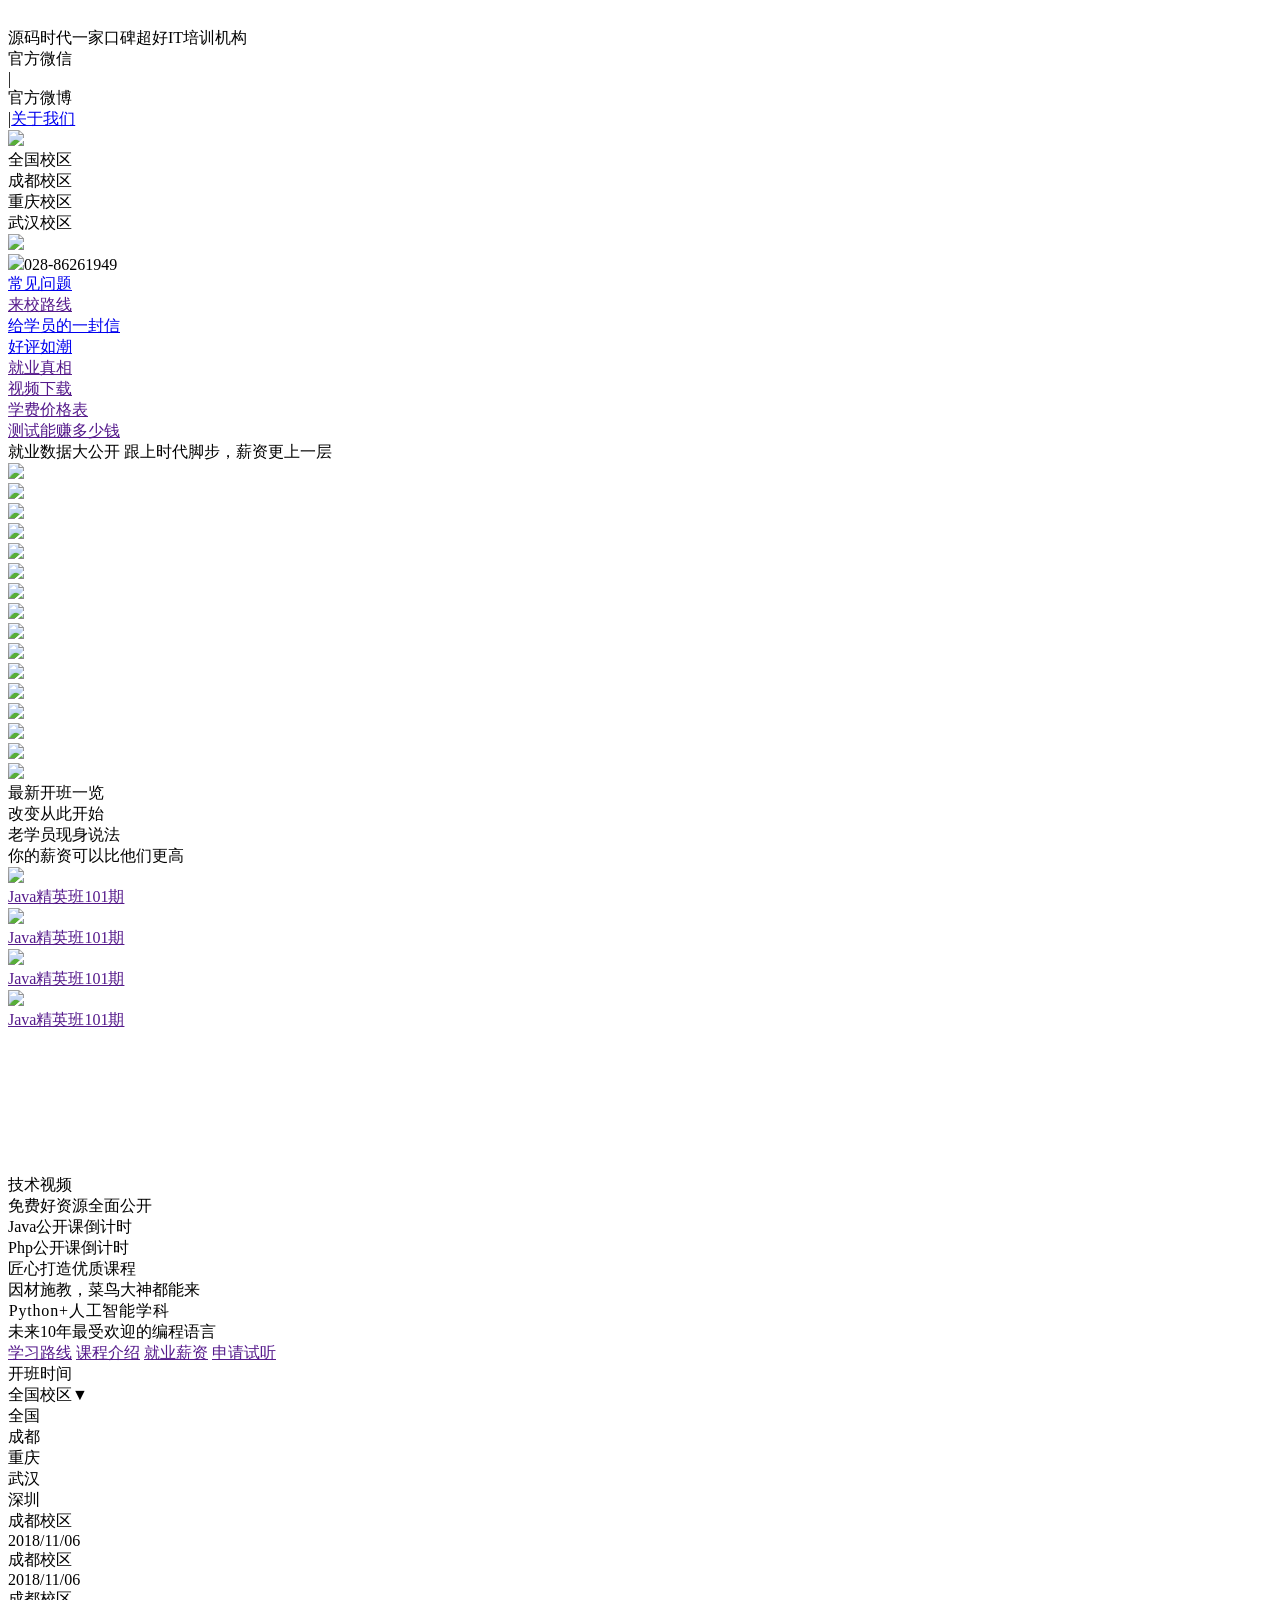
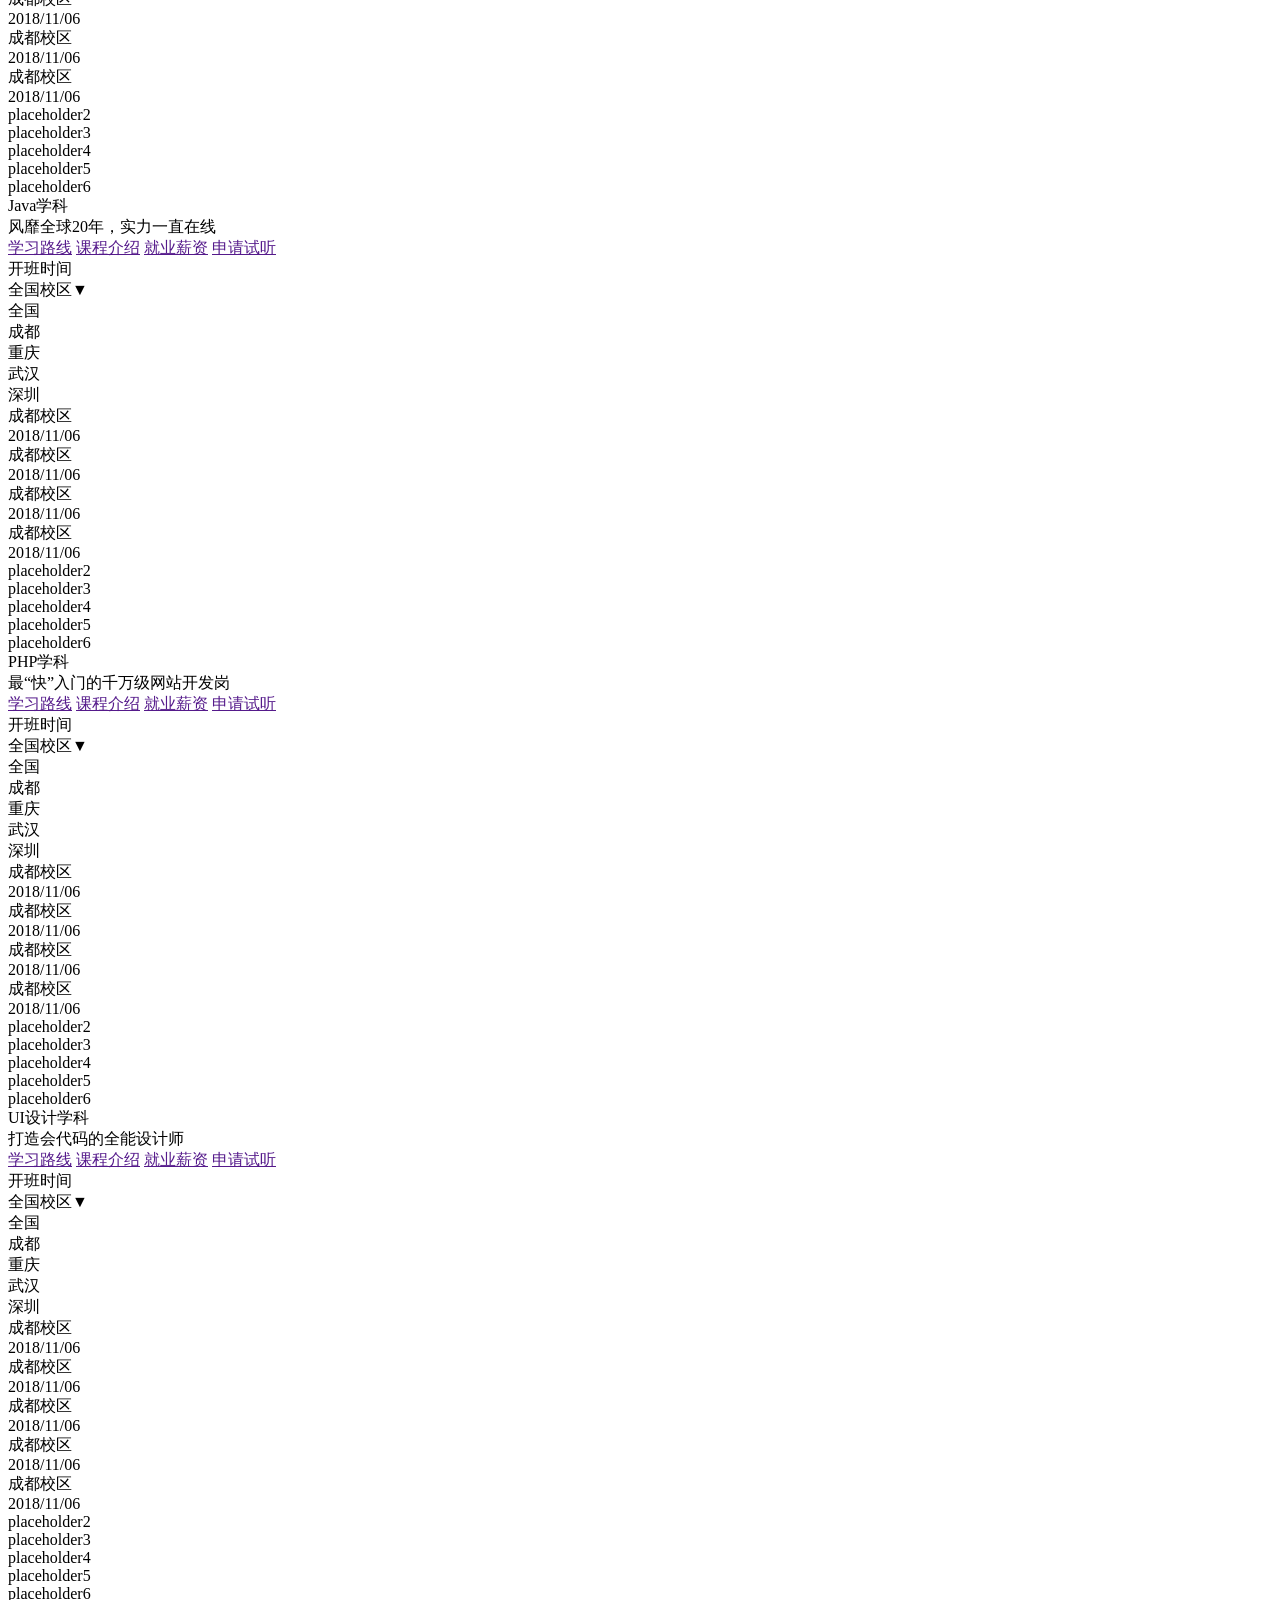
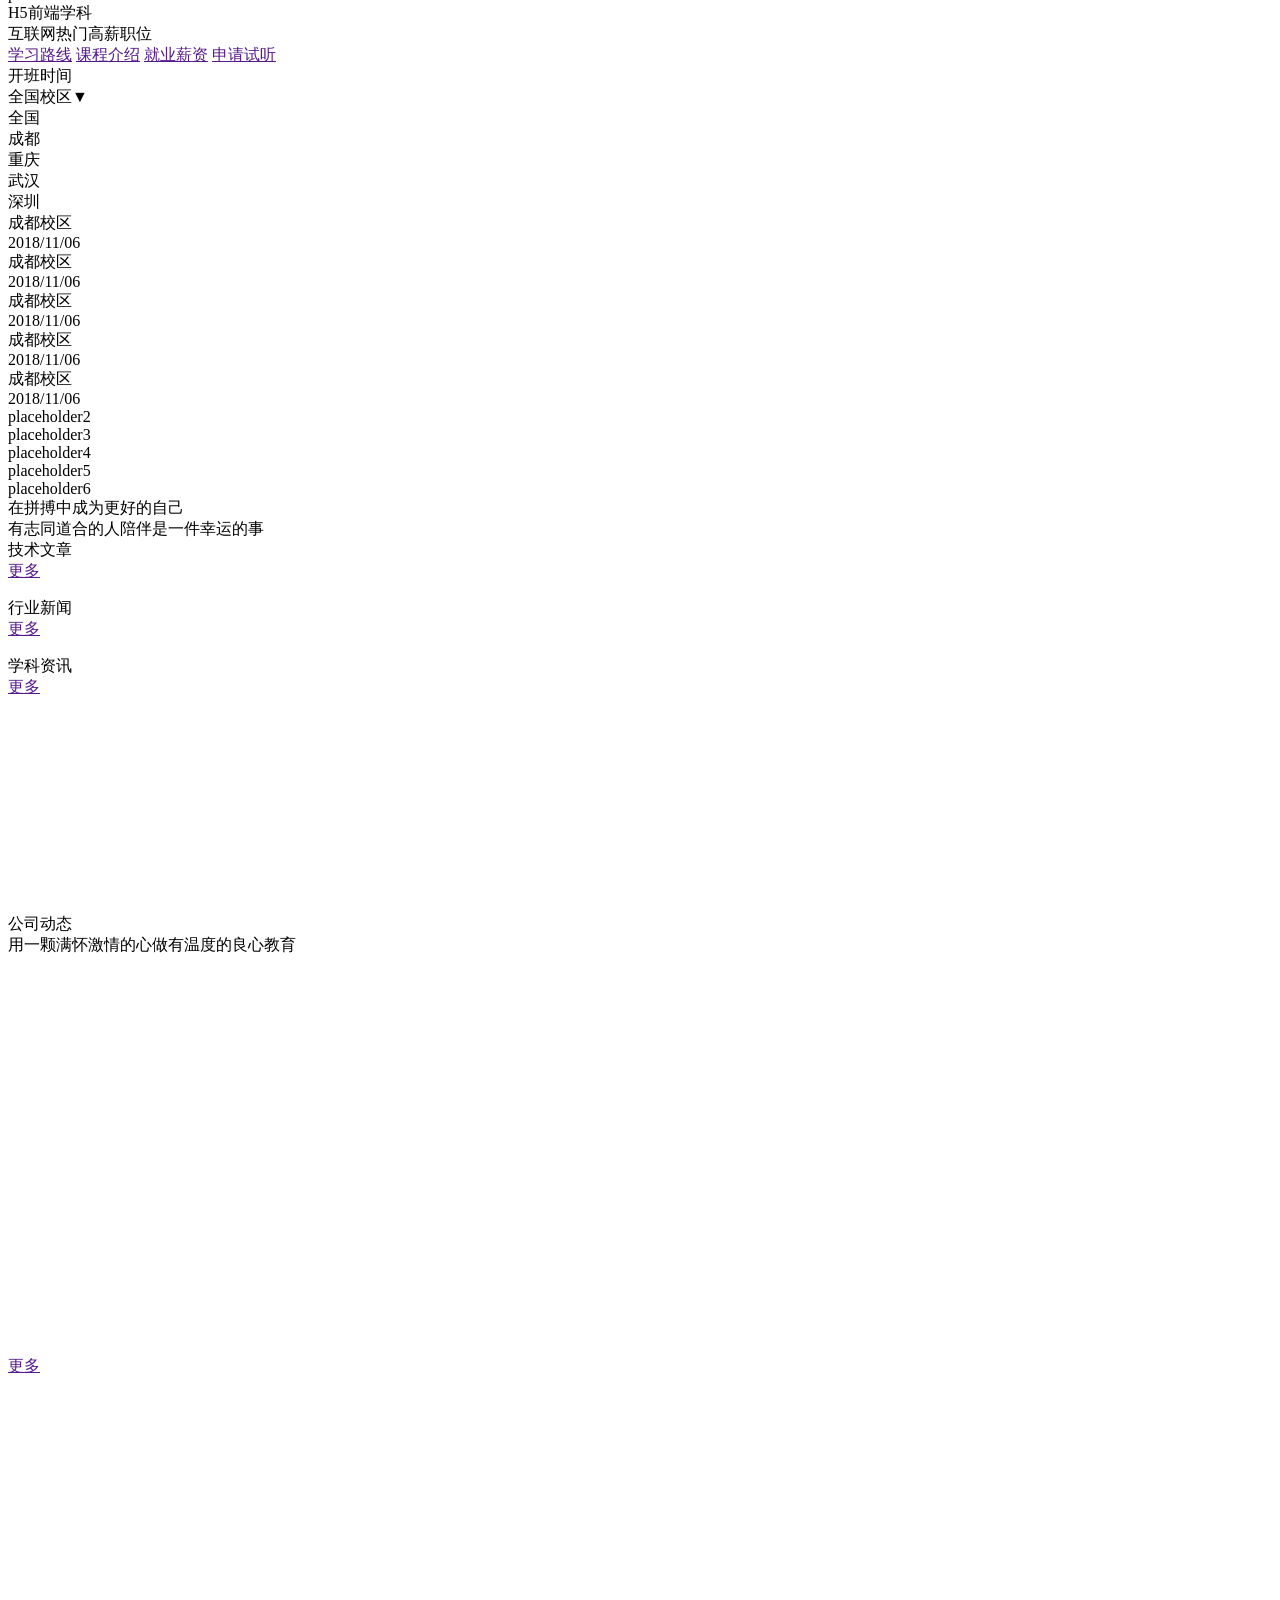
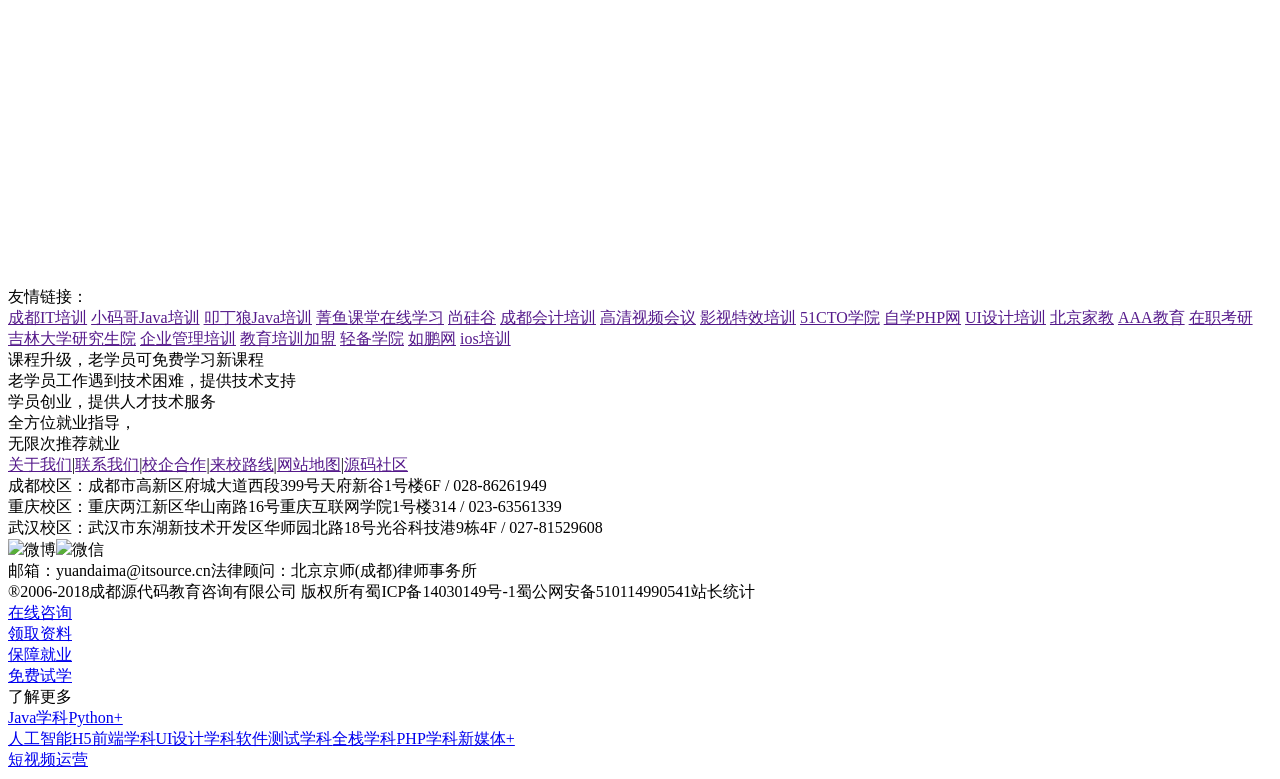
==== commit 976fff3e: "导航栏上传" ====
--- a/src/main/webapp/home/index.html
+++ b/src/main/webapp/home/index.html
@@ -57,50 +57,61 @@
         </div>
     </div>
     <div class="panel flex-box">
-        <div class="links flex-box"><a target="_blank" href="index.html" class="activated">
-            <div class="text">首页</div>
-        </a><a target="_blank" href="courseWeb.html" id="categories-menu-trigger">
-            <div class="text">课程中心</div>
-        </a><a target="_blank" href="public-classes.html">
-            <div class="text">免费公开课</div>
-        </a><a target="_blank" href="videos.html">
-            <div class="text">视频教程</div>
-        </a><a target="_blank" href="teachers.html">
-            <div class="text">师资团队</div>
-        </a><a target="_blank" href="works.html">
-            <div class="text">学员作品</div>
-        </a><a target="_blank" href="alumns.html">
-            <div class="text">明星学员</div>
-        </a><a target="_blank" href="enroll.html">
-            <div class="text">报名流程</div>
-        </a><a target="_blank" href=".html">
-            <div class="text">源码社区</div>
-        </a></div>
+        <div class="links flex-box" id="top">
+            <!--添加-->
+        </div>
     </div>
-    <div id="categories-menu" class="flex-box deactivated"><a class="flex-box" category="java" target="_blank" href="">
-        <div class="text">Java学科</div>
-    </a><a class="flex-box" category="python" target="_blank" href="">
-        <div class="text">Python+人工智能学科</div>
-    </a><a class="flex-box" category="h5" target="_blank" href="">
-        <div class="text">H5前端学科</div>
-    </a><a class="flex-box" category="ui" target="_blank" href="">
-        <div class="text">UI设计学科</div>
-    </a><a class="flex-box" category="software-test" target="_blank" href="">
-        <div class="text">软件测试学科</div>
-    </a><a class="flex-box" category="php" target="_blank" href="">
-        <div class="text">PHP学科</div>
-    </a><a class="flex-box" category="bigdata" target="_blank" href="">
-        <div class="text">大数据学科</div>
-    </a></div>
+    <div id="categories-menu" class="flex-box deactivated">
+        <!--侧边栏-->
+    </div>
 </div>
 <script>
     $("#categories-menu-trigger").remove();
-    $("#categories-menu [category]").each(function () {
-        $(this).prepend('<div class="icon" style="background-image: url(/static/home/img/index/category_' + $(this).attr("category") + '_icon.png);"></div>');
-    });
+    // $("#categories-menu [category]").each(function () {
+    //     $(this).prepend('<div class="icon" style="background-image: url(/static/home/img/index/category_' + $(this).attr("category") + '_icon.png);"></div>');
+    // });
     $("#categories-menu").wrap('<div id="categories-menu-wrapper">');
     $("#header_navigator .links").before($("#categories-menu-wrapper"));
     $("#categories-menu").fadeIn(1);
+
+    $(function (){
+        $.ajax({
+            type:"get",
+            url:"/client/Navigation",
+            success : function(data) {
+                if (data.code===200) {
+                    /*循环顶部导航*/
+                    $(data.data.topNavigation).each(function(index,obj) {
+                        if (index === 0) {
+                            $("#top").append(
+                                ' <a target="_blank" href="index.html" class="activated">\n' +
+                                '     <div class="text">'+obj+'</div>\n' +
+                                ' </a>')
+                        }else if (index === 1) {
+                            $("#top").append(
+                                ' </a><a target="_blank" href="courseWeb.html" id="categories-menu-trigger">\n' +
+                                '            <div class="text">'+obj+'</div>\n' +
+                                ' </a>')
+                        }else {
+                            $("#top").append('' +
+                                '</a><a target="_blank" href=".html">\n' +
+                                '            <div class="text">'+obj+'</div>\n' +
+                                '</a>')
+                        }
+                    })
+                    /*循环侧边*/
+                    $(data.data.sidebar).each(function(index,obj) {
+                        $("#categories-menu").append('' +
+                            '<a class="flex-box" category="bigdata" target="_blank" href="">\n' +
+                            '<div class="icon" style="background-image: url('+obj.url+');"></div>\n'+
+                            '        <div class="text">'+obj.name+'</div>\n' +
+                            '</a>')
+                    })
+
+                }
+            }
+        })
+    })
 </script>
 <div class="frame center">
     <div class="container swiper-container" id="banner">
